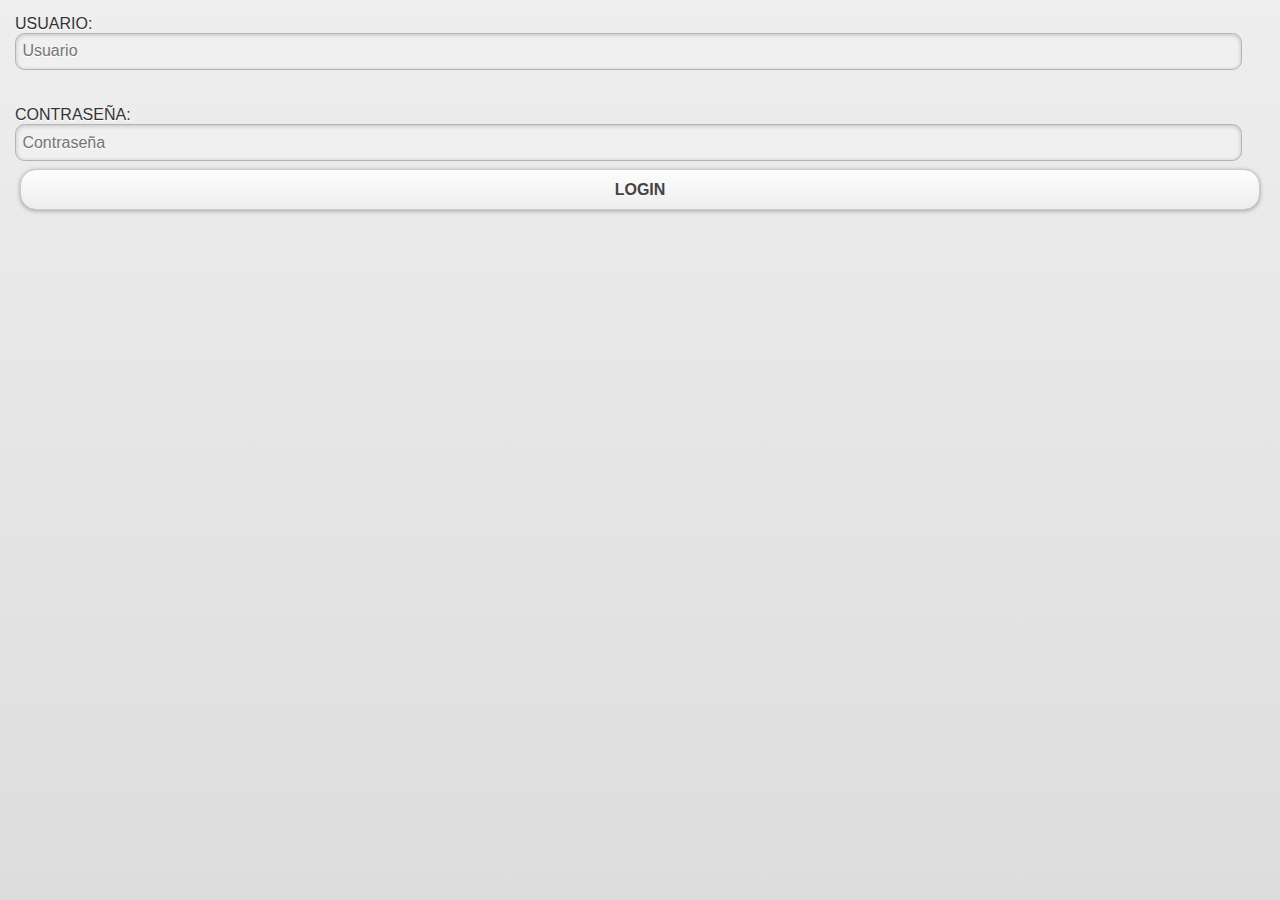
==== index.html @ 8b10c7da "Cambios en base de datos" ====
<!DOCTYPE html>
<!--
    Licensed to the Apache Software Foundation (ASF) under one
    or more contributor license agreements.  See the NOTICE file
    distributed with this work for additional information
    regarding copyright ownership.  The ASF licenses this file
    to you under the Apache License, Version 2.0 (the
    "License"); you may not use this file except in compliance
    with the License.  You may obtain a copy of the License at

    http://www.apache.org/licenses/LICENSE-2.0

    Unless required by applicable law or agreed to in writing,
    software distributed under the License is distributed on an
    "AS IS" BASIS, WITHOUT WARRANTIES OR CONDITIONS OF ANY
     KIND, either express or implied.  See the License for the
    specific language governing permissions and limitations
    under the License.
-->
<html>
    <head>
        <meta http-equiv="Content-Type" content="text/html; charset=UTF-8" />
        <meta name="format-detection" content="telephone=no" />
        <meta name="viewport" content="user-scalable=no, initial-scale=1, maximum-scale=1, minimum-scale=1, width=device-width, height=device-height, target-densitydpi=device-dpi" />

        <link href="lib/jquery-mobile/jquery.mobile-1.0.min.css" rel="stylesheet" type="text/css"/>
        <link rel="stylesheet" type="text/css" href="style/css/index.css" />
        <script src="lib/jquery-mobile/jquery-1.6.4.min.js" type="text/javascript"></script>
        <script src="lib/jquery-mobile/jquery.mobile-1.0.min.js" type="text/javascript"></script>
        <title>DIBAM</title>
    </head>
    <body>
        <!--<div class="app">
            <h1>Apache Cordova</h1>
            <div id="deviceready" class="blink">
                <p class="event listening">Connecting to Device</p>
                <p class="event received">Device is Ready</p>
            </div>-->

            <div data-role="page" id="login">
        <!--         <div data-role="header" data-position="fixed" data-fullscreen="true">
                    <h1>DIBAM</h1>
                </div> -->
                <div data-role="content">

                    <form action="" method="POST" lang="es">
                        <label for="basic">Usuario:</label><br />
                        <input type="text" name="username" id="username" value="" placeholder="Usuario"/><br /><br />
                        <label for="basic">Contraseña:</label><br />
                        <input type="text" name="pass" id="pass" value="" placeholder="Contraseña"/>
                        <input type="button" value="Login" id="logear"/>
                        <!-- <div id="deviceready" class="blink">
                            <p class="event listening">Connecting to Device</p>
                            <p class="event received">Device is Ready</p>
                        </div> -->

                    </form>     
                </div>
<!--                 <div data-role="footer" data-position="fixed">
                    <h4>Page Footer</h4>
                </div> -->
            </div>

            <div data-role="page" id="inicio">
                <div data-role="header" data-position="fixed">
                    <h1>DIBAM</h1>
                </div>
                <div data-role="content" style="padding: 0px;">
                    <div style="background:#FDCA9D; margin: -15px; position: center;text-align: center; padding: 5% 0 5% 0;">

                        <p>Presupuesto Valido Hasta: <span id="presupuestoValidoHasta"></span></p>
                        <p>Disponible: <span id="presupuestoDisponible"></span></p>
                        <p>Utilizado: <span id="presupuestoUtilizado"></span></p>
                    </div>  
                    <ul data-role="listview" style="margin:0px;">
                        <li><a href=""><img src="style/img/
icons/nuevaSolicitud.png" alt="Buy"><p class="ui-li-desc-menu">Nueva Solicitud</p></a>
                            <ul data-role="listview" data-inset="true">
                                <li><a href="" id="scan"><p class="ui-li-desc-menu">Escanerar Libro</p></a></li>
                                <li><a href="" id="newSolicitud"><p class="ui-li-desc-menu">Ingresar Manualmente</p></a></li>
                            </ul>
                        </li>
                        <li><a href="" id="solicituesPorEnviar"><img src="style/img/
icons/solPorEnviar.png"><p class="ui-li-desc-menu">Solicitud por enviar</p></a></li>
                        <li><a href="#page4"><img src="style/img/
icons/solEnviadas.png"><p class="ui-li-desc-menu">Solicitudes enviadas</p></a></li>
                    </ul>       
                </div>
                <div data-role="footer" data-position="fixed" class="ui-bar-a-footer">
                    <div data-role="navbar" data-iconpos="top">
                        <ul>
                            <li><a href="#logout" data-icon="back">Salir</a></li>
                            <li><a href="#inicio" data-icon="home">Home</a></li>
                            <li><a href="#login" data-icon="gear">Contacto</a></li>
                        </ul>
                    </div>
                </div>
            </div>

            <div data-role="page" id="newSolicitudPag">
                <div data-role="header" data-id="header" data-position="fixed">
                    <h1>Nueva Solicitud</h1>
                </div>
                <div data-role="content">   
                    <form action="" method="get" lang="es">
                        <label for="basic">ISBN:</label>
                        <input type="text" name="isbn" id="isbn" value="" placeholder="ISBN"/><br />
                        
                        <label for="basic">Titulo:</label>
                        <input type="text" name="titulo" id="titulo" value="" placeholder="Titulo"/><br />
                        
                        <label for="basic">Autor:</label>
                        <input type="text" name="autor" id="autor" value="" placeholder="Autor"/><br />
                        
                        <label for="basic">Precio Referencia:</label>
                        <input type="text" name="precioReferencia" id="precioReferencia" value="" placeholder="Precio Referencia"/><br />
                        
                        <label for="slider-mini">Cantidad de Libros:</label>
                        <input type="range" name="slider-mini" id="cantidad" value="0" min="0" max="1000" data-highlight="true" data-mini="true" /><br />
                        
                        <a href="" data-role="button" data-icon="search" data-iconpos="right">Foto</a><br />
                        
                        <label for="basic" style="float:right;">Total: <span id="totalPresupuesto"></span></label><br /><br />
                        
                        <a href="index.html" data-role="button" data-icon="arrow-d" data-iconpos="right">Seleccione Presupuesto</a><br />
                        
                        <div data-role="navbar" data-iconpos="top">
                            <ul>
                                <li><a href="" data-icon="plus"id="capturar">Agregar Foto</a></li>
                                <li><a href="" data-icon="check" id="guardarLibro">Guardar</a></li>
                                <li><a href="" data-icon="gear">Camara</a></li>
                            </ul>
                        </div>
                    </form>
                    
                </div>
                <div data-role="footer" data-id="foo1" data-position="fixed" class="ui-bar-a-footer">
                    <div data-role="navbar" data-iconpos="top">
                        <ul>
                            <li><a href="#inicio" data-icon="back">Volver</a></li>
                            <li><a href="#inicio" data-icon="home">Home</a></li>
                            <li><a href="#" data-icon="gear">Contacto</a></li>
                        </ul>
                    </div>
                </div>
            </div>

            <div data-role="page" id="solicituesPorEnviarPag">
                <div data-role="header" data-position="fixed">
                    <h1>Solicitud por enviar</h1>
                </div>
                <div data-role="content">   
                    <!-- <ul id="listadoSolicitudesPorEnviar" data-role="listview"></ul><br /> <br />   
                    <a href="" data-role="button">Enviar</a> -->
                    <div style="background:#FDCA9D; margin: -15px; position: center;text-align: center; padding: 5% 0 5% 0;">

                        <p>Presupuesto Valido Hasta: <span id="presupuestoValidoHasta"></span></p>
                        <p>Disponible: <span id="presupuestoDisponible"></span></p>
                        <p>Utilizado: <span id="presupuestoUtilizado"></span></p>
                    </div>      
                    <!-- <p>TOTAL PRESUPUESTO: <span id="total_presupuesto"></span> -->
                    <form action="" method="get" lang="es">
                        <!--<ul id="listadoSolicitudesPorEnviar" data-role="listview"></ul>-->
                        <fieldset id="listadoSolicitudesPorEnviar" data-role="controlgroup"></fieldset>
                        <span id="sinResultadoSolicitud"></span>
                    </form>
                </div>
                <div data-role="footer" data-id="foo1" data-position="fixed" class="ui-bar-a-footer">
                    <div data-role="navbar" data-iconpos="top">
                        <ul>
                            <li><a href="#inicio" data-icon="back">Volver</a></li>
                            <li><a href="#inicio" data-icon="home">Home</a></li>
                            <li><a href="#" data-icon="gear">Contacto</a></li>
                        </ul>
                    </div>
                </div>
            </div>







            <div data-role="page" id="page4">
                <div data-role="header" data-position="fixed">
                    <h1>Solicitudes enviadas</h1>
                </div>
                <div data-role="content">   
                    Content     
                </div>
                <div data-role="footer" data-position="fixed">
                    <h4>Page Footer</h4>
                </div>
            </div>

            <div data-role="page" id="page5">
                <div data-role="header" data-position="fixed">
                    <h1>Mis presupuestos</h1>
                </div>
                <div data-role="content">   
                    <ul id="listado" data-role="listview">
                    </ul> 
                </div>
                <div data-role="footer" data-position="fixed">
                    <h4>Page Footer</h4>
                </div>
            </div>
            <!-- <p><a href="#" id="scan">SCAN SOMETHING!</a></p>
            <p id="texto"></p>
            <p id="formato"></p>
            <p id="cancelled"></p>
            <p id="args"></p>
            </script>
        </div> -->

        <div data-role="dialog" id="dialogoError">
            <p id="mensajeError"><p>
        </div>

        <!-- <script type="text/javascript" src="cordova.js"></script>
        <script type="text/javascript" src="barcodescanner.js"></script>
        <script type="text/javascript" src="childbrowser.js"></script> -->
        <script type="text/javascript" src="controller/controller.js"></script>
        <script type="text/javascript" src="controller/db_manager.js"></script>
        <script type="text/javascript">
            app.initialize();
        </script>
    </body>
</html>
---- style/css/index.css ----
/*
 * Licensed to the Apache Software Foundation (ASF) under one
 * or more contributor license agreements.  See the NOTICE file
 * distributed with this work for additional information
 * regarding copyright ownership.  The ASF licenses this file
 * to you under the Apache License, Version 2.0 (the
 * "License"); you may not use this file except in compliance
 * with the License.  You may obtain a copy of the License at
 *
 * http://www.apache.org/licenses/LICENSE-2.0
 *
 * Unless required by applicable law or agreed to in writing,
 * software distributed under the License is distributed on an
 * "AS IS" BASIS, WITHOUT WARRANTIES OR CONDITIONS OF ANY
 * KIND, either express or implied.  See the License for the
 * specific language governing permissions and limitations
 * under the License.
 */
* {
    -webkit-touch-callout: none;                /* prevent callout to copy image, etc when tap to hold */
    -webkit-text-size-adjust: none;             /* prevent webkit from resizing text to fit */
    -webkit-tap-highlight-color: rgba(0,0,0,0); /* make transparent link selection, adjust last value opacity 0 to 1.0 */
    -webkit-user-select: none;                  /* prevent copy paste, to allow, change 'none' to 'text' */
}

body {
    background-color:#E4E4E4;
    background-image:linear-gradient(top, #A7A7A7 0%, #E4E4E4 51%);
    background-image:-webkit-linear-gradient(top, #A7A7A7 0%, #E4E4E4 51%);
    background-image:-ms-linear-gradient(top, #A7A7A7 0%, #E4E4E4 51%);
    background-image:-webkit-gradient(
        linear,
        left top,
        left bottom,
        color-stop(0, #A7A7A7),
        color-stop(0.51, #E4E4E4)
    );
    background-attachment:fixed;
    font-family:'HelveticaNeue-Light', 'HelveticaNeue', Helvetica, Arial, sans-serif;
    /*font-size:20px;*/
    height:100%;
    margin:0px;
    padding:0px;
    text-transform:uppercase;
    width:100%;
}

/* Portrait layout (default) */
.app {
    background:url(../img/logo.png) no-repeat center top; /* 170px x 200px */
    position:absolute;             /* position in the center of the screen */
    left:50%;
    top:50%;
    height:50px;                   /* text area height */
    width:225px;                   /* text area width */
    text-align:center;
    padding:180px 0px 0px 0px;     /* image height is 200px (bottom 20px are overlapped with text) */
    margin:-115px 0px 0px -112px;  /* offset vertical: half of image height and text area height */
                                   /* offset horizontal: half of text area width */
}

/* Landscape layout (with min-width) */
@media screen and (min-aspect-ratio: 1/1) and (min-width:400px) {
    .app {
        background-position:left center;
        padding:75px 0px 75px 170px;  /* padding-top + padding-bottom + text area = image height */
        margin:-90px 0px 0px -198px;  /* offset vertical: half of image height */
                                      /* offset horizontal: half of image width and text area width */
    }
}

h1 {
    font-size:24px;
    font-weight:normal;
    margin:0px;
    overflow:visible;
    padding:0px;
    text-align:center;
}

.event {
    border-radius:4px;
    -webkit-border-radius:4px;
    color:#FFFFFF;
    font-size:12px;
    margin:0px 30px;
    padding:2px 0px;
}

.event.listening {
    background-color:#333333;
    display:block;
}

.event.received {
    background-color:#4B946A;
    display:none;
}

@keyframes fade {
    from { opacity: 1.0; }
    50% { opacity: 0.4; }
    to { opacity: 1.0; }
}
 
@-webkit-keyframes fade {
    from { opacity: 1.0; }
    50% { opacity: 0.4; }
    to { opacity: 1.0; }
}
 
.blink {
    animation:fade 3000ms infinite;
    -webkit-animation:fade 3000ms infinite;
}

.ui-li-desc-menu {
    display: block;
    font-weight: bold;
    font-size: 20px;
    margin: 1em 0 0.6em;
    overflow: hidden;
    text-overflow: ellipsis;
    white-space: nowrap;
}
.label-sol{
    font-size: 11px;
}
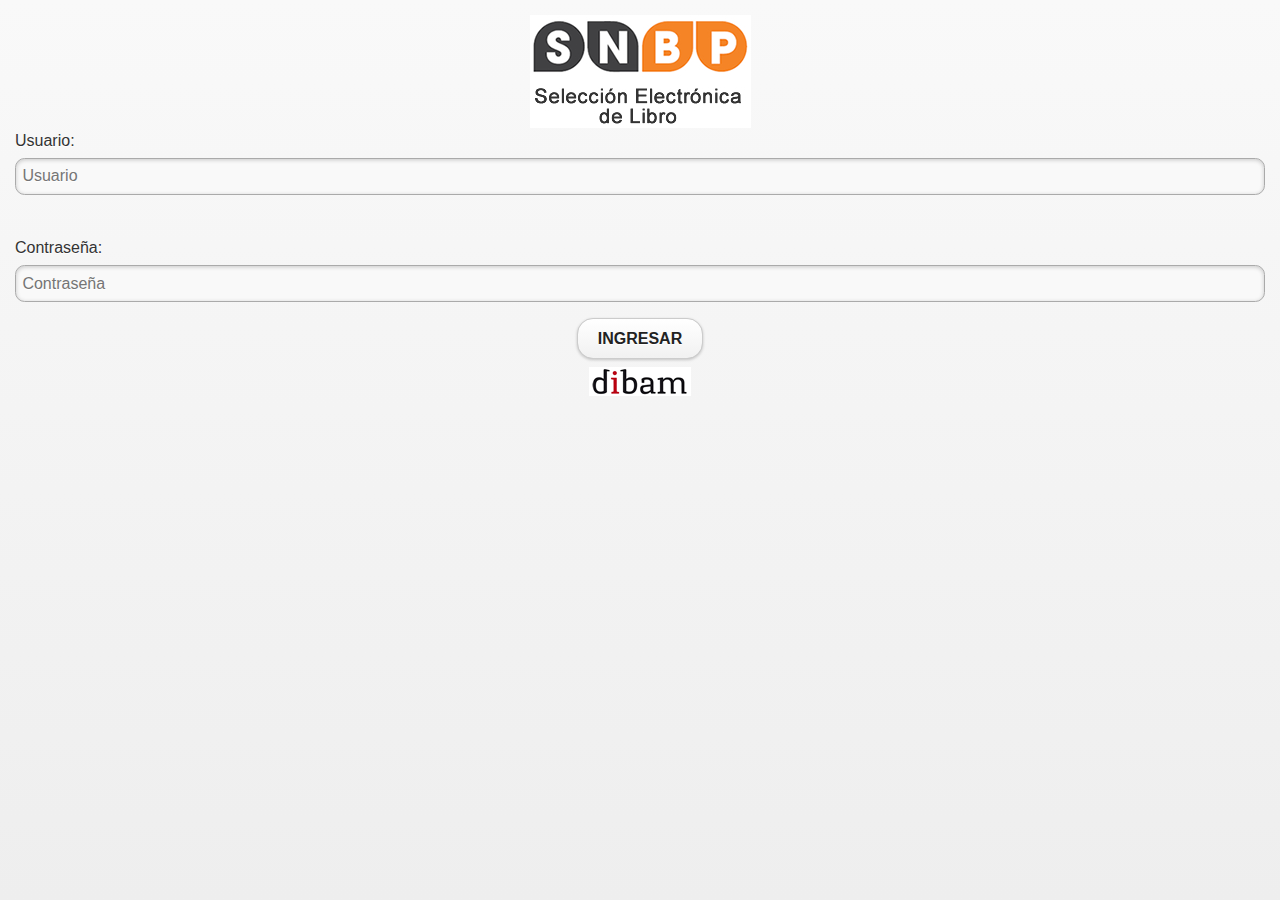
==== commit d3fd9a80: "subido el 12 de julio" ====
--- a/index.html
+++ b/index.html
@@ -1,32 +1,15 @@
 <!DOCTYPE html>
-<!--
-    Licensed to the Apache Software Foundation (ASF) under one
-    or more contributor license agreements.  See the NOTICE file
-    distributed with this work for additional information
-    regarding copyright ownership.  The ASF licenses this file
-    to you under the Apache License, Version 2.0 (the
-    "License"); you may not use this file except in compliance
-    with the License.  You may obtain a copy of the License at
-
-    http://www.apache.org/licenses/LICENSE-2.0
-
-    Unless required by applicable law or agreed to in writing,
-    software distributed under the License is distributed on an
-    "AS IS" BASIS, WITHOUT WARRANTIES OR CONDITIONS OF ANY
-     KIND, either express or implied.  See the License for the
-    specific language governing permissions and limitations
-    under the License.
--->
 <html>
     <head>
         <meta http-equiv="Content-Type" content="text/html; charset=UTF-8" />
-        <meta name="format-detection" content="telephone=no" />
+        <!--<meta name="format-detection" content="telephone=no" />-->
         <meta name="viewport" content="user-scalable=no, initial-scale=1, maximum-scale=1, minimum-scale=1, width=device-width, height=device-height, target-densitydpi=device-dpi" />
 
-        <link href="lib/jquery-mobile/jquery.mobile-1.0.min.css" rel="stylesheet" type="text/css"/>
-        <link rel="stylesheet" type="text/css" href="style/css/index.css" />
+        <link href="lib/jquery.mobile-1.3.1/jquery.mobile-1.3.1.min.css" rel="stylesheet" type="text/css"/>
+        <!-- <link rel="stylesheet" type="text/css" href="style/css/index.css" /> -->
+        <!--<link rel="stylesheet" type="text/css" href="style/css/themes/themesDiban.min.css" />-->
         <script src="lib/jquery-mobile/jquery-1.6.4.min.js" type="text/javascript"></script>
-        <script src="lib/jquery-mobile/jquery.mobile-1.0.min.js" type="text/javascript"></script>
+        <script src="lib/jquery.mobile-1.3.1/jquery.mobile-1.3.1.js" type="text/javascript"></script>
         <title>DIBAM</title>
     </head>
     <body>
@@ -42,19 +25,20 @@
                     <h1>DIBAM</h1>
                 </div> -->
                 <div data-role="content">
-
+                    <center><img src="style/img/logo_snbp.jpg"></center>
                     <form action="" method="POST" lang="es">
                         <label for="basic">Usuario:</label><br />
                         <input type="text" name="username" id="username" value="" placeholder="Usuario"/><br /><br />
                         <label for="basic">Contraseña:</label><br />
                         <input type="text" name="pass" id="pass" value="" placeholder="Contraseña"/>
-                        <input type="button" value="Login" id="logear"/>
+                        <center><input type="button" value="INGRESAR" id="logear" data-inline="true"/></center>
                         <!-- <div id="deviceready" class="blink">
                             <p class="event listening">Connecting to Device</p>
                             <p class="event received">Device is Ready</p>
                         </div> -->
 
-                    </form>     
+                    </form>
+                    <center><img src="style/img/logo_dibam.jpg"></center>    
                 </div>
 <!--                 <div data-role="footer" data-position="fixed">
                     <h4>Page Footer</h4>
@@ -62,23 +46,23 @@
             </div>
 
             <div data-role="page" id="inicio">
-                <div data-role="header" data-position="fixed">
-                    <h1>DIBAM</h1>
+                
+                <div data-role="header" data-position="fixed">
+                    <img src="style/img/barra_superior.jpg" height="100%" width="100%">
                 </div>
                 <div data-role="content" style="padding: 0px;">
-                    <div style="background:#FDCA9D; margin: -15px; position: center;text-align: center; padding: 5% 0 5% 0;">
-
-                        <p>Presupuesto Valido Hasta: <span id="presupuestoValidoHasta"></span></p>
-                        <p>Disponible: <span id="presupuestoDisponible"></span></p>
-                        <p>Utilizado: <span id="presupuestoUtilizado"></span></p>
-                    </div>  
-                    <ul data-role="listview" style="margin:0px;">
-                        <li><a href=""><img src="style/img/
+                    <div class="divResumen">
+                    <p class="resumen">Presupuesto Valido Hasta: <span id="presupuestoValidoHasta"></span> <br />
+                        Disponible: <span id="presupuestoDisponible"></span> / Utilizado: <span id="presupuestoUtilizado"></span>
+                    </p>
+                </div> 
+                    <ul data-role="listview" style="margin:0px;" >
+                        <li><a href="" id="newSolicitud"><img src="style/img/
 icons/nuevaSolicitud.png" alt="Buy"><p class="ui-li-desc-menu">Nueva Solicitud</p></a>
-                            <ul data-role="listview" data-inset="true">
+                            <!--<ul data-role="listview" data-inset="true" >
                                 <li><a href="" id="scan"><p class="ui-li-desc-menu">Escanerar Libro</p></a></li>
                                 <li><a href="" id="newSolicitud"><p class="ui-li-desc-menu">Ingresar Manualmente</p></a></li>
-                            </ul>
+                            </ul>-->
                         </li>
                         <li><a href="" id="solicituesPorEnviar"><img src="style/img/
 icons/solPorEnviar.png"><p class="ui-li-desc-menu">Solicitud por enviar</p></a></li>
@@ -86,19 +70,20 @@
 icons/solEnviadas.png"><p class="ui-li-desc-menu">Solicitudes enviadas</p></a></li>
                     </ul>       
                 </div>
-                <div data-role="footer" data-position="fixed" class="ui-bar-a-footer">
-                    <div data-role="navbar" data-iconpos="top">
-                        <ul>
-                            <li><a href="#logout" data-icon="back">Salir</a></li>
-                            <li><a href="#inicio" data-icon="home">Home</a></li>
-                            <li><a href="#login" data-icon="gear">Contacto</a></li>
+                <div data-role="footer" data-position="fixed"  data-theme="a">
+                    <div data-role="navbar" data-iconpos="top">
+                        <ul>
+                            <li><a href="#login" data-icon="back">Salir</a></li>
+                            <li><a href="#inicio" data-icon="home">Home</a></li>
+                            <li><a href="#" data-icon="gear">Contacto</a></li>
                         </ul>
                     </div>
                 </div>
             </div>
 
             <div data-role="page" id="newSolicitudPag">
-                <div data-role="header" data-id="header" data-position="fixed">
+                <div data-role="header" data-position="fixed">
+                    <img src="style/img/barra_superior.jpg" height="100%" width="100%">
                     <h1>Nueva Solicitud</h1>
                 </div>
                 <div data-role="content">   
@@ -134,93 +119,107 @@
                     </form>
                     
                 </div>
-                <div data-role="footer" data-id="foo1" data-position="fixed" class="ui-bar-a-footer">
-                    <div data-role="navbar" data-iconpos="top">
-                        <ul>
-                            <li><a href="#inicio" data-icon="back">Volver</a></li>
-                            <li><a href="#inicio" data-icon="home">Home</a></li>
-                            <li><a href="#" data-icon="gear">Contacto</a></li>
-                        </ul>
-                    </div>
-                </div>
-            </div>
+                <div data-role="footer" data-position="fixed" class="ui-bar-a-footer">
+                    <div data-role="navbar" data-iconpos="top">
+                        <ul>
+                            <li><a href="#inicio" data-icon="back">Volver</a></li>
+                            <li><a href="#inicio" data-icon="home">Home</a></li>
+                            <li><a href="#" data-icon="gear">Contacto</a></li>
+                        </ul>
+                    </div>
+                </div>
+            </div>
+
 
             <div data-role="page" id="solicituesPorEnviarPag">
                 <div data-role="header" data-position="fixed">
+                    <img src="style/img/barra_superior.jpg" height="100%" width="100%">
                     <h1>Solicitud por enviar</h1>
                 </div>
-                <div data-role="content">   
-                    <!-- <ul id="listadoSolicitudesPorEnviar" data-role="listview"></ul><br /> <br />   
-                    <a href="" data-role="button">Enviar</a> -->
-                    <div style="background:#FDCA9D; margin: -15px; position: center;text-align: center; padding: 5% 0 5% 0;">
-
-                        <p>Presupuesto Valido Hasta: <span id="presupuestoValidoHasta"></span></p>
-                        <p>Disponible: <span id="presupuestoDisponible"></span></p>
-                        <p>Utilizado: <span id="presupuestoUtilizado"></span></p>
+                <div data-role="content" style="padding: 0px;">   
+                    <div class="divResumen">
+                        <p class="resumen">Presupuesto Valido Hasta: <span id="presupuestoValidoHasta"></span> <br />
+                            Disponible: <span id="presupuestoDisponible"></span> / Utilizado: <span id="presupuestoUtilizado"></span>
+                        </p>
                     </div>      
-                    <!-- <p>TOTAL PRESUPUESTO: <span id="total_presupuesto"></span> -->
                     <form action="" method="get" lang="es">
-                        <!--<ul id="listadoSolicitudesPorEnviar" data-role="listview"></ul>-->
                         <fieldset id="listadoSolicitudesPorEnviar" data-role="controlgroup"></fieldset>
                         <span id="sinResultadoSolicitud"></span>
                     </form>
                 </div>
-                <div data-role="footer" data-id="foo1" data-position="fixed" class="ui-bar-a-footer">
-                    <div data-role="navbar" data-iconpos="top">
-                        <ul>
-                            <li><a href="#inicio" data-icon="back">Volver</a></li>
-                            <li><a href="#inicio" data-icon="home">Home</a></li>
-                            <li><a href="#" data-icon="gear">Contacto</a></li>
-                        </ul>
-                    </div>
-                </div>
-            </div>
-
-
-
-
-
-
+                <div data-role="footer" data-position="fixed" class="ui-bar-a-footer">
+                    <div data-role="navbar" data-iconpos="top">
+                        <ul>
+                            <li><a href="#inicio" data-icon="back">Volver</a></li>
+                            <li><a href="#inicio" data-icon="home">Home</a></li>
+                            <li><a href="#" data-icon="gear">Contacto</a></li>
+                        </ul>
+                    </div>
+                </div>
+            </div>
 
             <div data-role="page" id="page4">
                 <div data-role="header" data-position="fixed">
+                    <img src="style/img/barra_superior.jpg" height="100%" width="100%">
                     <h1>Solicitudes enviadas</h1>
                 </div>
+                <div data-role="content"> 
+                    <p>Seleccione: </p>  
+                    <ul data-role="listview" data-inset="true">
+                        <li><a href="">Presupuesto Uno</a></li>
+                        <li><a href="">Presupuesto Dos</a></li>
+                        <li><a href="">Presupuesto Tres</a></li>
+                    </ul>
+                </div>
+                <div data-role="footer" data-position="fixed" class="ui-bar-a-footer">
+                    <div data-role="navbar" data-iconpos="top">
+                        <ul>
+                            <li><a href="#inicio" data-icon="back">Volver</a></li>
+                            <li><a href="#inicio" data-icon="home">Home</a></li>
+                            <li><a href="#" data-icon="gear">Contacto</a></li>
+                        </ul>
+                    </div>
+                </div>
+            </div>
+
+            <div data-role="page" id="detalleSolicitud">
+                <div data-role="header" data-position="fixed">
+                    <img src="style/img/barra_superior.jpg" height="100%" width="100%">
+                    <h1>Detalle Solicitud</h1>
+                </div>
                 <div data-role="content">   
-                    Content     
-                </div>
-                <div data-role="footer" data-position="fixed">
-                    <h4>Page Footer</h4>
-                </div>
-            </div>
-
-            <div data-role="page" id="page5">
-                <div data-role="header" data-position="fixed">
-                    <h1>Mis presupuestos</h1>
-                </div>
-                <div data-role="content">   
-                    <ul id="listado" data-role="listview">
-                    </ul> 
-                </div>
-                <div data-role="footer" data-position="fixed">
-                    <h4>Page Footer</h4>
-                </div>
-            </div>
-            <!-- <p><a href="#" id="scan">SCAN SOMETHING!</a></p>
-            <p id="texto"></p>
-            <p id="formato"></p>
-            <p id="cancelled"></p>
-            <p id="args"></p>
-            </script>
-        </div> -->
+                    <div class="divResumen">
+                        <p class="resumen">Presupuesto Valido Hasta: <span id="presupuestoValidoHasta"></span> <br />
+                            Disponible: <span id="presupuestoDisponible"></span> / Utilizado: <span id="presupuestoUtilizado"></span>
+                        </p>
+                    </div>
+                    <div>
+                        <p>Evento</p>
+                        <p></p>
+                        <p></p>
+                        <p></p>
+
+                    </div>
+                </div>
+                <div data-role="footer" data-position="fixed" class="ui-bar-a-footer">
+                    <div data-role="navbar" data-iconpos="top">
+                        <ul>
+                            <li><a href="#inicio" data-icon="back">Volver</a></li>
+                            <li><a href="#inicio" data-icon="home">Home</a></li>
+                            <li><a href="#" data-icon="gear">Contacto</a></li>
+                        </ul>
+                    </div>
+                </div>
+            </div>
 
         <div data-role="dialog" id="dialogoError">
             <p id="mensajeError"><p>
         </div>
 
-        <!-- <script type="text/javascript" src="cordova.js"></script>
-        <script type="text/javascript" src="barcodescanner.js"></script>
-        <script type="text/javascript" src="childbrowser.js"></script> -->
+         <script type="text/javascript" src="lib/cordova-2.7.0.js"></script> 
+        <!--<script type="text/javascript" src="lib/CordobaLib/cordova.js"></script>-->
+        <script type="text/javascript" src="lib/barcodescanner.js"></script>
+        <!--<script type="text/javascript" src="childbrowser.js"></script>-->
         <script type="text/javascript" src="controller/controller.js"></script>
         <script type="text/javascript" src="controller/db_manager.js"></script>
         <script type="text/javascript">
--- a/style/css/index.css
+++ b/style/css/index.css
@@ -41,7 +41,7 @@
     height:100%;
     margin:0px;
     padding:0px;
-    text-transform:uppercase;
+    /*text-transform:uppercase;*/
     width:100%;
 }
 
@@ -126,3 +126,17 @@
 .label-sol{
     font-size: 11px;
 }
+.resumen{
+    font-family: Arial;
+    font-size: 14px;
+    font-weight: bold;
+    color: #333333;
+    text-shadow: 0 0px 0 #fff;
+}
+.divResumen{
+    background:#FDCB97;
+    margin: -15px;
+    position: center;
+    text-align: center;
+    padding: 5% 0 5% 0;
+}
--- a/style/css/themes/themesDiban.min.css
+++ b/style/css/themes/themesDiban.min.css
@@ -0,0 +1,12 @@
+/*
+* jQuery Mobile 1.3.1
+* Git HEAD hash: 74b4bec049fd93e4fe40205e6157de16eb64eb46 <> Date: Mon Apr 8 2013 19:41:28 UTC
+* http://jquerymobile.com
+*
+* Copyright 2010, 2013 jQuery Foundation, Inc. and other contributors
+* Released under the MIT license.
+* http://jquery.org/license
+*
+*/
+
+.ui-bar-a{border:1px solid #b3b3b3 ;background:#eaa71a ;color:#3e3e3e ;font-weight:bold;text-shadow:0  1px  0  #ffffff ;background-image:-webkit-gradient(linear,left top,left bottom,from( #eaa71a ),to( #eaa71a )); background-image:-webkit-linear-gradient( #eaa71a,#eaa71a ); background-image:   -moz-linear-gradient( #eaa71a,#eaa71a ); background-image:    -ms-linear-gradient( #eaa71a,#eaa71a ); background-image:     -o-linear-gradient( #eaa71a,#eaa71a ); background-image:        linear-gradient( #eaa71a,#eaa71a );}.ui-bar-a .ui-link-inherit{color:#3e3e3e ;}.ui-bar-a a.ui-link{color:#7cc4e7 ;font-weight:bold;}.ui-bar-a a.ui-link:visited{   color:#2489ce ;}.ui-bar-a a.ui-link:hover{color:#2489ce ;}.ui-bar-a a.ui-link:active{color:#2489ce ;}.ui-bar-a,.ui-bar-a input,.ui-bar-a select,.ui-bar-a textarea,.ui-bar-a button{font-family:Helvetica,Arial,sans-serif ;}.ui-body-a,.ui-overlay-a{border:1px solid #aaaaaa ;color:#333333 ;text-shadow:0  1px  0  #ffffff ;background:#f9f9f9 ;background-image:-webkit-gradient(linear,left top,left bottom,from( #f9f9f9 ),to( #eeeeee )); background-image:-webkit-linear-gradient( #f9f9f9,#eeeeee ); background-image:   -moz-linear-gradient( #f9f9f9,#eeeeee ); background-image:    -ms-linear-gradient( #f9f9f9,#eeeeee ); background-image:     -o-linear-gradient( #f9f9f9,#eeeeee ); background-image:        linear-gradient( #f9f9f9,#eeeeee );}.ui-overlay-a{background-image:none;border-width:0;}.ui-body-a,.ui-body-a input,.ui-body-a select,.ui-body-a textarea,.ui-body-a button{font-family:Helvetica,Arial,sans-serif ;}.ui-body-a .ui-link-inherit{color:#333333 ;}.ui-body-a .ui-link{color:#ad1414 ;font-weight:bold;}.ui-body-a .ui-link:visited{   color:#2489ce ;}.ui-body-a .ui-link:hover{color:#2489ce ;}.ui-body-a .ui-link:active{color:#2489ce ;}.ui-btn-up-a{border:1px solid #f11313 ;background:#e1d3bc ;font-weight:bold;color:#2f3e46 ;text-shadow:0  1px  0  #ffffff ;background-image:-webkit-gradient(linear,left top,left bottom,from( #e1d3bc ),to( #e1d3bc )); background-image:-webkit-linear-gradient( #e1d3bc,#e1d3bc ); background-image:   -moz-linear-gradient( #e1d3bc,#e1d3bc ); background-image:    -ms-linear-gradient( #e1d3bc,#e1d3bc ); background-image:     -o-linear-gradient( #e1d3bc,#e1d3bc ); background-image:        linear-gradient( #e1d3bc,#e1d3bc );}.ui-btn-up-a:visited,.ui-btn-up-a a.ui-link-inherit{color:#2f3e46 ;}.ui-btn-hover-a{border:1px solid #bbbbbb ;background:#dd903c ;font-weight:bold;color:#18181b ;text-shadow:0  1px  0  #ffffff ;background-image:-webkit-gradient(linear,left top,left bottom,from( #dd903c ),to( #dd903c )); background-image:-webkit-linear-gradient( #dd903c,#dd903c ); background-image:   -moz-linear-gradient( #dd903c,#dd903c ); background-image:    -ms-linear-gradient( #dd903c,#dd903c ); background-image:     -o-linear-gradient( #dd903c,#dd903c ); background-image:        linear-gradient( #dd903c,#dd903c );}.ui-btn-hover-a:visited,.ui-btn-hover-a:hover,.ui-btn-hover-a a.ui-link-inherit{color:#18181b ;}.ui-btn-down-a{border:1px solid #bbbbbb ;background:#d6d6d6 ;font-weight:bold;color:#2f3e46 ;text-shadow:0  1px  0  #ffffff ;background-image:-webkit-gradient(linear,left top,left bottom,from( #d6d6d6 ),to( #d6d6d6 )); background-image:-webkit-linear-gradient( #d6d6d6,#d6d6d6 ); background-image:   -moz-linear-gradient( #d6d6d6,#d6d6d6 ); background-image:    -ms-linear-gradient( #d6d6d6,#d6d6d6 ); background-image:     -o-linear-gradient( #d6d6d6,#d6d6d6 ); background-image:        linear-gradient( #d6d6d6,#d6d6d6 );}.ui-btn-down-a:visited,.ui-btn-down-a:hover,.ui-btn-down-a a.ui-link-inherit{color:#2f3e46 ;}.ui-btn-up-a,.ui-btn-hover-a,.ui-btn-down-a{font-family:Helvetica,Arial,sans-serif ;text-decoration:none;}.ui-bar-b{border:1px solid #b3b3b3 ;background:#eeeeee ;color:#3e3e3e ;font-weight:bold;text-shadow:0  1px  0  #ffffff ;background-image:-webkit-gradient(linear,left top,left bottom,from( #f0f0f0 ),to( #dddddd )); background-image:-webkit-linear-gradient( #f0f0f0,#dddddd ); background-image:   -moz-linear-gradient( #f0f0f0,#dddddd ); background-image:    -ms-linear-gradient( #f0f0f0,#dddddd ); background-image:     -o-linear-gradient( #f0f0f0,#dddddd ); background-image:        linear-gradient( #f0f0f0,#dddddd );}.ui-bar-b .ui-link-inherit{color:#3e3e3e ;}.ui-bar-b a.ui-link{color:#7cc4e7 ;font-weight:bold;}.ui-bar-b a.ui-link:visited{   color:#2489ce ;}.ui-bar-b a.ui-link:hover{color:#2489ce ;}.ui-bar-b a.ui-link:active{color:#2489ce ;}.ui-bar-b,.ui-bar-b input,.ui-bar-b select,.ui-bar-b textarea,.ui-bar-b button{font-family:Helvetica,Arial,sans-serif ;}.ui-body-b,.ui-overlay-b{border:1px solid #aaaaaa ;color:#333333 ;text-shadow:0  1px  0  #ffffff ;background:#f9f9f9 ;background-image:-webkit-gradient(linear,left top,left bottom,from( #f9f9f9 ),to( #eeeeee )); background-image:-webkit-linear-gradient( #f9f9f9,#eeeeee ); background-image:   -moz-linear-gradient( #f9f9f9,#eeeeee ); background-image:    -ms-linear-gradient( #f9f9f9,#eeeeee ); background-image:     -o-linear-gradient( #f9f9f9,#eeeeee ); background-image:        linear-gradient( #f9f9f9,#eeeeee );}.ui-overlay-b{background-image:none;border-width:0;}.ui-body-b,.ui-body-b input,.ui-body-b select,.ui-body-b textarea,.ui-body-b button{font-family:Helvetica,Arial,sans-serif ;}.ui-body-b .ui-link-inherit{color:#333333 ;}.ui-body-b .ui-link{color:#2489ce ;font-weight:bold;}.ui-body-b .ui-link:visited{   color:#2489ce ;}.ui-body-b .ui-link:hover{color:#2489ce ;}.ui-body-b .ui-link:active{color:#2489ce ;}.ui-btn-up-b{border:1px solid #cccccc ;background:#eeeeee ;font-weight:bold;color:#2f3e46 ;text-shadow:0  1px  0  #ffffff ;background-image:-webkit-gradient(linear,left top,left bottom,from( #ffffff ),to( #f1f1f1 )); background-image:-webkit-linear-gradient( #ffffff,#f1f1f1 ); background-image:   -moz-linear-gradient( #ffffff,#f1f1f1 ); background-image:    -ms-linear-gradient( #ffffff,#f1f1f1 ); background-image:     -o-linear-gradient( #ffffff,#f1f1f1 ); background-image:        linear-gradient( #ffffff,#f1f1f1 );}.ui-btn-up-b:visited,.ui-btn-up-b a.ui-link-inherit{color:#2f3e46 ;}.ui-btn-hover-b{border:1px solid #bbbbbb ;background:#dfdfdf ;font-weight:bold;color:#2f3e46 ;text-shadow:0  1px  0  #ffffff ;background-image:-webkit-gradient(linear,left top,left bottom,from( #f6f6f6 ),to( #e0e0e0 )); background-image:-webkit-linear-gradient( #f6f6f6,#e0e0e0 ); background-image:   -moz-linear-gradient( #f6f6f6,#e0e0e0 ); background-image:    -ms-linear-gradient( #f6f6f6,#e0e0e0 ); background-image:     -o-linear-gradient( #f6f6f6,#e0e0e0 ); background-image:        linear-gradient( #f6f6f6,#e0e0e0 );}.ui-btn-hover-b:visited,.ui-btn-hover-b:hover,.ui-btn-hover-b a.ui-link-inherit{color:#2f3e46 ;}.ui-btn-down-b{border:1px solid #bbbbbb ;background:#d6d6d6 ;font-weight:bold;color:#2f3e46 ;text-shadow:0  1px  0  #ffffff ;background-image:-webkit-gradient(linear,left top,left bottom,from( #d0d0d0 ),to( #dfdfdf )); background-image:-webkit-linear-gradient( #d0d0d0,#dfdfdf ); background-image:   -moz-linear-gradient( #d0d0d0,#dfdfdf ); background-image:    -ms-linear-gradient( #d0d0d0,#dfdfdf ); background-image:     -o-linear-gradient( #d0d0d0,#dfdfdf ); background-image:        linear-gradient( #d0d0d0,#dfdfdf );}.ui-btn-down-b:visited,.ui-btn-down-b:hover,.ui-btn-down-b a.ui-link-inherit{color:#2f3e46 ;}.ui-btn-up-b,.ui-btn-hover-b,.ui-btn-down-b{font-family:Helvetica,Arial,sans-serif ;text-decoration:none;}.ui-bar-c{border:1px solid #b3b3b3 ;background:#eeeeee ;color:#3e3e3e ;font-weight:bold;text-shadow:0  1px  0  #ffffff ;background-image:-webkit-gradient(linear,left top,left bottom,from( #f0f0f0 ),to( #dddddd )); background-image:-webkit-linear-gradient( #f0f0f0,#dddddd ); background-image:   -moz-linear-gradient( #f0f0f0,#dddddd ); background-image:    -ms-linear-gradient( #f0f0f0,#dddddd ); background-image:     -o-linear-gradient( #f0f0f0,#dddddd ); background-image:        linear-gradient( #f0f0f0,#dddddd );}.ui-bar-c .ui-link-inherit{color:#3e3e3e ;}.ui-bar-c a.ui-link{color:#7cc4e7 ;font-weight:bold;}.ui-bar-c a.ui-link:visited{   color:#2489ce ;}.ui-bar-c a.ui-link:hover{color:#2489ce ;}.ui-bar-c a.ui-link:active{color:#2489ce ;}.ui-bar-c,.ui-bar-c input,.ui-bar-c select,.ui-bar-c textarea,.ui-bar-c button{font-family:Helvetica,Arial,sans-serif ;}.ui-body-c,.ui-overlay-c{border:1px solid #aaaaaa ;color:#333333 ;text-shadow:0  1px  0  #ffffff ;background:#f9f9f9 ;background-image:-webkit-gradient(linear,left top,left bottom,from( #f9f9f9 ),to( #eeeeee )); background-image:-webkit-linear-gradient( #f9f9f9,#eeeeee ); background-image:   -moz-linear-gradient( #f9f9f9,#eeeeee ); background-image:    -ms-linear-gradient( #f9f9f9,#eeeeee ); background-image:     -o-linear-gradient( #f9f9f9,#eeeeee ); background-image:        linear-gradient( #f9f9f9,#eeeeee );}.ui-overlay-c{background-image:none;border-width:0;}.ui-body-c,.ui-body-c input,.ui-body-c select,.ui-body-c textarea,.ui-body-c button{font-family:Helvetica,Arial,sans-serif ;}.ui-body-c .ui-link-inherit{color:#333333 ;}.ui-body-c .ui-link{color:#2489ce ;font-weight:bold;}.ui-body-c .ui-link:visited{   color:#2489ce ;}.ui-body-c .ui-link:hover{color:#2489ce ;}.ui-body-c .ui-link:active{color:#2489ce ;}.ui-btn-up-c{border:1px solid #cccccc ;background:#eeeeee ;font-weight:bold;color:#2f3e46 ;text-shadow:0  1px  0  #ffffff ;background-image:-webkit-gradient(linear,left top,left bottom,from( #ffffff ),to( #f1f1f1 )); background-image:-webkit-linear-gradient( #ffffff,#f1f1f1 ); background-image:   -moz-linear-gradient( #ffffff,#f1f1f1 ); background-image:    -ms-linear-gradient( #ffffff,#f1f1f1 ); background-image:     -o-linear-gradient( #ffffff,#f1f1f1 ); background-image:        linear-gradient( #ffffff,#f1f1f1 );}.ui-btn-up-c:visited,.ui-btn-up-c a.ui-link-inherit{color:#2f3e46 ;}.ui-btn-hover-c{border:1px solid #bbbbbb ;background:#dfdfdf ;font-weight:bold;color:#2f3e46 ;text-shadow:0  1px  0  #ffffff ;background-image:-webkit-gradient(linear,left top,left bottom,from( #f6f6f6 ),to( #e0e0e0 )); background-image:-webkit-linear-gradient( #f6f6f6,#e0e0e0 ); background-image:   -moz-linear-gradient( #f6f6f6,#e0e0e0 ); background-image:    -ms-linear-gradient( #f6f6f6,#e0e0e0 ); background-image:     -o-linear-gradient( #f6f6f6,#e0e0e0 ); background-image:        linear-gradient( #f6f6f6,#e0e0e0 );}.ui-btn-hover-c:visited,.ui-btn-hover-c:hover,.ui-btn-hover-c a.ui-link-inherit{color:#2f3e46 ;}.ui-btn-down-c{border:1px solid #bbbbbb ;background:#d6d6d6 ;font-weight:bold;color:#2f3e46 ;text-shadow:0  1px  0  #ffffff ;background-image:-webkit-gradient(linear,left top,left bottom,from( #d0d0d0 ),to( #dfdfdf )); background-image:-webkit-linear-gradient( #d0d0d0,#dfdfdf ); background-image:   -moz-linear-gradient( #d0d0d0,#dfdfdf ); background-image:    -ms-linear-gradient( #d0d0d0,#dfdfdf ); background-image:     -o-linear-gradient( #d0d0d0,#dfdfdf ); background-image:        linear-gradient( #d0d0d0,#dfdfdf );}.ui-btn-down-c:visited,.ui-btn-down-c:hover,.ui-btn-down-c a.ui-link-inherit{color:#2f3e46 ;}.ui-btn-up-c,.ui-btn-hover-c,.ui-btn-down-c{font-family:Helvetica,Arial,sans-serif ;text-decoration:none;}a.ui-link-inherit{text-decoration:none !important;}.ui-btn-active{border:1px solid #2373a5 ;background:#387bbe ;font-weight:bold;color:#ffffff ;cursor:pointer;text-shadow:0  1px  0  #3373a5 ;text-decoration:none;background-image:-webkit-gradient(linear,left top,left bottom,from( #5393c5 ),to( #6facd5 )); background-image:-webkit-linear-gradient( #5393c5,#6facd5 ); background-image:   -moz-linear-gradient( #5393c5,#6facd5 ); background-image:    -ms-linear-gradient( #5393c5,#6facd5 ); background-image:     -o-linear-gradient( #5393c5,#6facd5 ); background-image:        linear-gradient( #5393c5,#6facd5 ); font-family:Helvetica,Arial,sans-serif ;}.ui-btn-active:visited,.ui-btn-active:hover,.ui-btn-active a.ui-link-inherit{color:#ffffff ;}.ui-btn-inner{border-top:1px solid #fff;border-color:rgba(255,255,255,.3);}.ui-corner-all{-webkit-border-radius:.6em ;border-radius:.6em ;}.ui-br{border-color:rgb(130,130,130);border-color:rgba(130,130,130,.3);border-style:solid;}.ui-disabled{filter:Alpha(Opacity=30);opacity:.3;zoom:1;}.ui-disabled,.ui-disabled a{cursor:default !important;pointer-events:none;}.ui-icon,.ui-icon-searchfield:after{background-color:#666666 ;background-color:rgba(0,0,0,.4) ;background-image:url(images/icons-18-white.png) ;background-repeat:no-repeat;-webkit-border-radius:9px;border-radius:9px;}.ui-icon-alt .ui-icon,.ui-icon-alt .ui-icon-searchfield:after{background-color:#fff;background-color:rgba(255,255,255,.3);background-image:url(images/icons-18-black.png);background-repeat:no-repeat;}.ui-icon-nodisc .ui-icon,.ui-icon-nodisc .ui-icon-searchfield:after,.ui-icon-nodisc .ui-icon-alt .ui-icon,.ui-icon-nodisc .ui-icon-alt .ui-icon-searchfield:after{background-color:transparent;}.ui-icon-plus{background-position:-1px -1px;}.ui-icon-minus{background-position:-37px -1px;}.ui-icon-delete{background-position:-73px -1px;}.ui-icon-arrow-r{background-position:-108px -1px;}.ui-icon-arrow-l{background-position:-144px -1px;}.ui-icon-arrow-u{background-position:-180px -1px;}.ui-icon-arrow-d{background-position:-216px -1px;}.ui-icon-check{background-position:-252px -1px;}.ui-icon-gear{background-position:-288px -1px;}.ui-icon-refresh{background-position:-323px -1px;}.ui-icon-forward{background-position:-360px -1px;}.ui-icon-back{background-position:-396px -1px;}.ui-icon-grid{background-position:-432px -1px;}.ui-icon-star{background-position:-467px -1px;}.ui-icon-alert{background-position:-503px -1px;}.ui-icon-info{background-position:-539px -1px;}.ui-icon-home{background-position:-575px -1px;}.ui-icon-search,.ui-icon-searchfield:after{background-position:-611px -1px;}.ui-icon-checkbox-on{background-position:-647px -1px;}.ui-icon-checkbox-off{background-position:-683px -1px;}.ui-icon-radio-on{background-position:-718px -1px;}.ui-icon-radio-off{background-position:-754px -1px;}.ui-icon-bars{background-position:-788px -1px;}.ui-icon-edit{background-position:-824px -1px;}@media only screen and (-webkit-min-device-pixel-ratio:1.3),      only screen and (min--moz-device-pixel-ratio:1.3),      only screen and (min-resolution:200dpi){.ui-icon-plus,.ui-icon-minus,.ui-icon-delete,.ui-icon-arrow-r,.ui-icon-arrow-l,.ui-icon-arrow-u,.ui-icon-arrow-d,.ui-icon-check,.ui-icon-gear,.ui-icon-refresh,.ui-icon-forward,.ui-icon-back,.ui-icon-grid,.ui-icon-star,.ui-icon-alert,.ui-icon-info,.ui-icon-home,.ui-icon-bars,.ui-icon-edit,.ui-icon-search,.ui-icon-searchfield:after,.ui-icon-checkbox-off,.ui-icon-checkbox-on,.ui-icon-radio-off,.ui-icon-radio-on{background-image:url(images/icons-36-white.png);-moz-background-size:864px 18px;-o-background-size:864px 18px;-webkit-background-size:864px 18px;background-size:864px 18px;}.ui-icon-alt .ui-icon{background-image:url(images/icons-36-black.png);}.ui-icon-plus{background-position:0 50%;}.ui-icon-minus{background-position:-36px 50%;}.ui-icon-delete{background-position:-72px 50%;}.ui-icon-arrow-r{background-position:-108px 50%;}.ui-icon-arrow-l{background-position:-144px 50%;}.ui-icon-arrow-u{background-position:-179px 50%;}.ui-icon-arrow-d{background-position:-215px 50%;}.ui-icon-check{background-position:-252px 50%;}.ui-icon-gear{background-position:-287px 50%;}.ui-icon-refresh{background-position:-323px 50%;}.ui-icon-forward{background-position:-360px 50%;}.ui-icon-back{background-position:-395px 50%;}.ui-icon-grid{background-position:-431px 50%;}.ui-icon-star{background-position:-467px 50%;}.ui-icon-alert{background-position:-503px 50%;}.ui-icon-info{background-position:-538px 50%;}.ui-icon-home{background-position:-575px 50%;}.ui-icon-search,.ui-icon-searchfield:after{background-position:-611px 50%;}.ui-icon-checkbox-on{background-position:-647px 50%;}.ui-icon-checkbox-off{background-position:-683px 50%;}.ui-icon-radio-on{background-position:-718px 50%;}.ui-icon-radio-off{background-position:-754px 50%;}.ui-icon-bars{background-position:-788px 50%;}.ui-icon-edit{background-position:-824px 50%;}}.ui-checkbox .ui-icon,.ui-selectmenu-list .ui-icon{-webkit-border-radius:3px;border-radius:3px;}.ui-icon-checkbox-off,.ui-icon-radio-off{background-color:transparent;}.ui-checkbox-on .ui-icon,.ui-radio-on .ui-icon{background-color:#387bbe ; }.ui-icon-loading{background:url(images/ajax-loader.gif);background-size:46px 46px;}.ui-btn-corner-all{-webkit-border-radius:1em ;border-radius:1em ;}.ui-corner-all,.ui-btn-corner-all{-webkit-background-clip:padding;background-clip:padding-box;}.ui-overlay{background:#666;filter:Alpha(Opacity=50);opacity:.5;position:absolute;width:100%;height:100%;}.ui-overlay-shadow{-moz-box-shadow:0 0 12px rgba(0,0,0,.6);-webkit-box-shadow:0 0 12px rgba(0,0,0,.6);box-shadow:0 0 12px rgba(0,0,0,.6);}.ui-shadow{-moz-box-shadow:0 1px 3px  rgba(0,0,0,.2) ;-webkit-box-shadow:0 1px 3px  rgba(0,0,0,.2) ;box-shadow:0 1px 3px  rgba(0,0,0,.2) }.ui-bar-a .ui-shadow,.ui-bar-b .ui-shadow,.ui-bar-c .ui-shadow {-moz-box-shadow:0 1px 0 rgba(255,255,255,.3);-webkit-box-shadow:0 1px 0 rgba(255,255,255,.3);box-shadow:0 1px 0 rgba(255,255,255,.3);}.ui-shadow-inset{-moz-box-shadow:inset 0 1px 4px rgba(0,0,0,.2);-webkit-box-shadow:inset 0 1px 4px rgba(0,0,0,.2);box-shadow:inset 0 1px 4px rgba(0,0,0,.2);}.ui-icon-shadow{-moz-box-shadow:0 1px 0 rgba(255,255,255,.4) ;-webkit-box-shadow:0 1px 0 rgba(255,255,255,.4) ;box-shadow:0 1px 0 rgba(255,255,255,.4) ;}.ui-btn:focus,.ui-link-inherit:focus{outline:0;}.ui-btn.ui-focus{z-index:1;}.ui-focus,.ui-btn:focus{-moz-box-shadow:inset 0 0 3px #387bbe,0 0 9px #387bbe ;-webkit-box-shadow:inset 0 0 3px #387bbe,0 0 9px #387bbe ;box-shadow:inset 0 0 3px #387bbe,0 0 9px #387bbe ;}.ui-input-text.ui-focus,.ui-input-search.ui-focus{-moz-box-shadow:0 0 12px #387bbe ;-webkit-box-shadow:0 0 12px #387bbe ;box-shadow:0 0 12px #387bbe ;}.ui-mobile-nosupport-boxshadow *{-moz-box-shadow:none !important;-webkit-box-shadow:none !important;box-shadow:none !important;}.ui-mobile-nosupport-boxshadow .ui-focus,.ui-mobile-nosupport-boxshadow .ui-btn:focus,.ui-mobile-nosupport-boxshadow .ui-link-inherit:focus{outline-width:1px;outline-style:auto;}